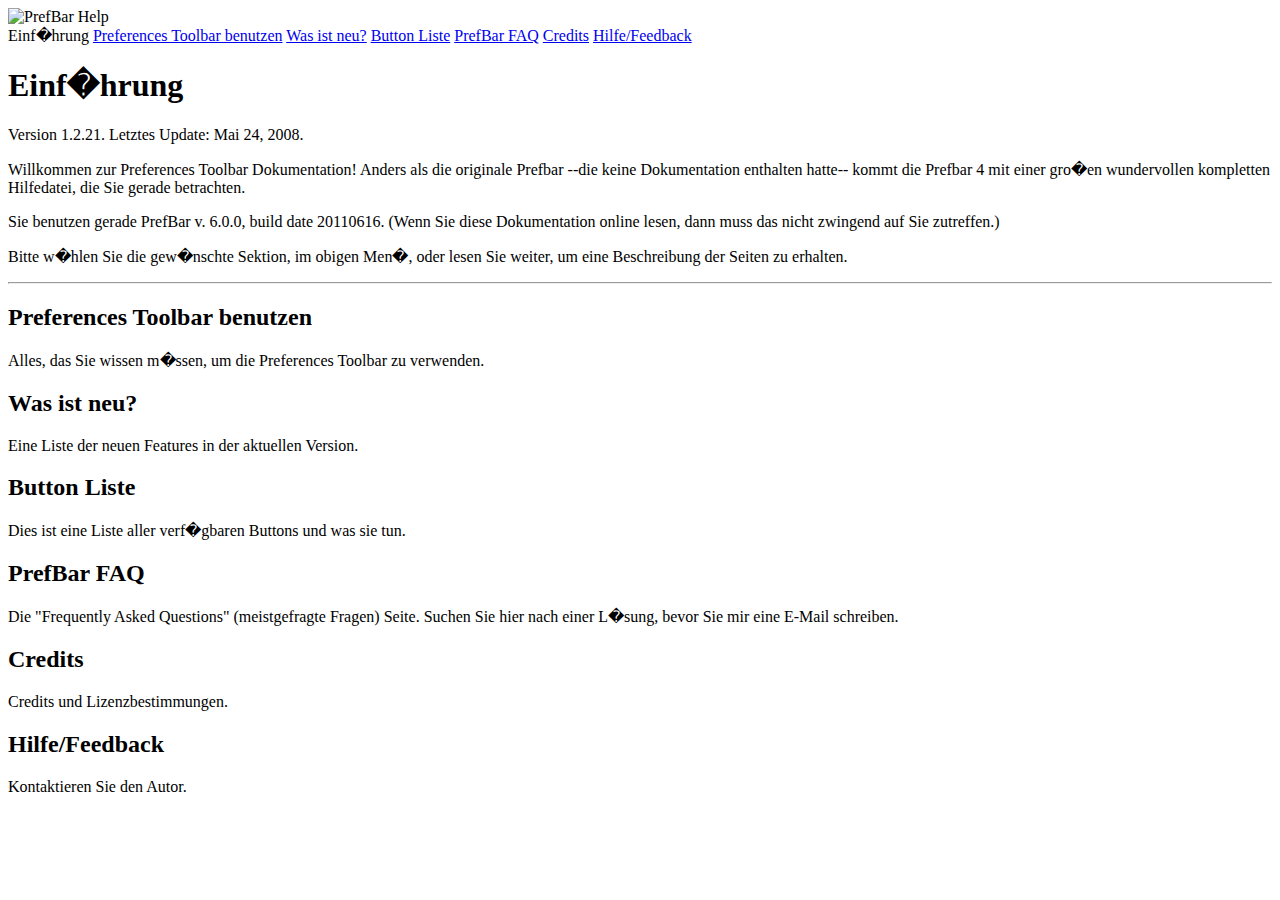
==== locale/de-AT/help/index.html @ 360a68fc "Rewrote big parts to use JSON instead of RDF" ====
<?xml version="1.0" encoding="iso-8859-1" ?>
<!DOCTYPE html PUBLIC "-//W3C//DTD XHTML 1.0 Strict//EN" "http://www.w3.org/TR/xhtml1/DTD/xhtml1-strict.dtd">

<!-- ***** BEGIN LICENSE BLOCK *****
   - Version: MPL 1.1/GPL 2.0/LGPL 2.1
   -
   - The contents of this file are subject to the Mozilla Public License Version
   - 1.1 (the "License"); you may not use this file except in compliance with
   - the License. You may obtain a copy of the License at
   - http://www.mozilla.org/MPL/
   -
   - Software distributed under the License is distributed on an "AS IS" basis,
   - WITHOUT WARRANTY OF ANY KIND, either express or implied. See the License
   - for the specific language governing rights and limitations under the
   - License.
   -
   - The Original Code is Preferences Toolbar 2.
   -
   - The Initial Developer of the Original Code is
   - Aaron Andersen.
   - Portions created by the Initial Developer are Copyright (C) 2002
   - the Initial Developer. All Rights Reserved.
   -
   - Contributor(s): Aaron Andersen <aaron@xulplanet.com>
   -                 Manuel Reimer <Manuel.Reimer@gmx.de>
   -
   - Alternatively, the contents of this file may be used under the terms of
   - either the GNU General Public License Version 2 or later (the "GPL"), or
   - the GNU Lesser General Public License Version 2.1 or later (the "LGPL"),
   - in which case the provisions of the GPL or the LGPL are applicable instead
   - of those above. If you wish to allow use of your version of this file only
   - under the terms of either the GPL or the LGPL, and not to allow others to
   - use your version of this file under the terms of the MPL, indicate your
   - decision by deleting the provisions above and replace them with the notice
   - and other provisions required by the LGPL or the GPL. If you do not delete
   - the provisions above, a recipient may use your version of this file under
   - the terms of any one of the MPL, the GPL or the LGPL.
   -
   - ***** END LICENSE BLOCK ***** -->

<html xmlns="http://www.w3.org/1999/xhtml" lang="de">
  <head>
    <link rel="stylesheet" href="help.css" type="text/css"/>
    <title>Einf�hrung - PrefBar Hilfe</title>
  </head>
  <body>
    <div>
      <img src="prefbarhelp.png" alt="PrefBar Help"/>
    </div>

    <div id="buttons">
      <span>Einf�hrung</span>
      <a href="use.html">Preferences Toolbar benutzen</a>
      <a href="newstuff.html">Was ist neu?</a>
      <a href="buttons.html">Button Liste</a>
      <a href="faq.html">PrefBar FAQ</a>
      <a href="credits.html">Credits</a>
      <a href="feedback.html">Hilfe/Feedback</a>
    </div>

    <div id="content">
      <h1>Einf�hrung</h1>
      <p>
        Version 1.2.21. Letztes Update: Mai 24, 2008.
      </p>
      <p>
        Willkommen zur Preferences Toolbar Dokumentation! Anders als die originale Prefbar --die keine Dokumentation enthalten hatte-- kommt die Prefbar 4 mit einer gro�en wundervollen kompletten Hilfedatei, die Sie gerade betrachten.
      </p>
      <p>
        Sie benutzen gerade PrefBar v. 6.0.0, build date 20110616. (Wenn Sie diese Dokumentation online lesen, dann muss das nicht zwingend auf Sie zutreffen.)
      </p>
      <p>
        Bitte w�hlen Sie die gew�nschte Sektion, im obigen Men�, oder lesen Sie weiter, um eine Beschreibung der Seiten zu erhalten.
      </p>

      <hr/>

      <h2>Preferences Toolbar benutzen</h2>
      <p>
        Alles, das Sie wissen m�ssen, um die Preferences Toolbar zu verwenden.
      </p>

      <h2>Was ist neu?</h2>
      <p>
        Eine Liste der neuen Features in der aktuellen Version.
      </p>

      <h2>Button Liste</h2>
      <p>
        Dies ist eine Liste aller verf�gbaren Buttons und was sie tun.
      </p>

      <h2>PrefBar FAQ</h2>
      <p>
        Die "Frequently Asked Questions" (meistgefragte Fragen) Seite. Suchen Sie hier nach einer L�sung, bevor Sie mir eine E-Mail schreiben.
      </p>

      <h2>Credits</h2>
      <p>
        Credits und Lizenzbestimmungen.
      </p>

      <h2>Hilfe/Feedback</h2>
      <p>
        Kontaktieren Sie den Autor.
      </p>
    </div>
  </body>
</html>
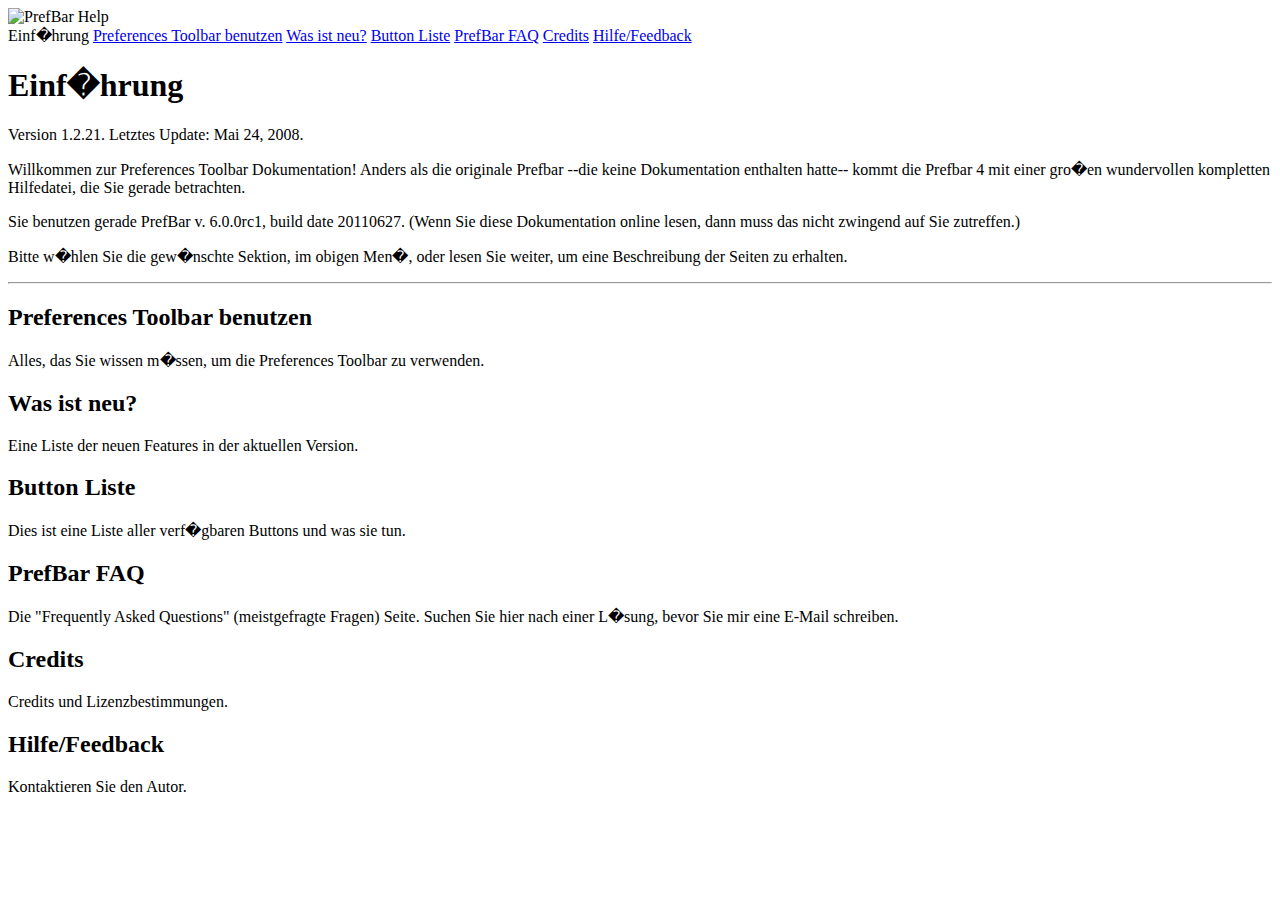
==== commit 09f18f26: "PrefBar 6.0.0rc1" ====
--- a/locale/de-AT/help/index.html
+++ b/locale/de-AT/help/index.html
@@ -67,7 +67,7 @@
         Willkommen zur Preferences Toolbar Dokumentation! Anders als die originale Prefbar --die keine Dokumentation enthalten hatte-- kommt die Prefbar 4 mit einer gro�en wundervollen kompletten Hilfedatei, die Sie gerade betrachten.
       </p>
       <p>
-        Sie benutzen gerade PrefBar v. 6.0.0, build date 20110616. (Wenn Sie diese Dokumentation online lesen, dann muss das nicht zwingend auf Sie zutreffen.)
+        Sie benutzen gerade PrefBar v. 6.0.0rc1, build date 20110627. (Wenn Sie diese Dokumentation online lesen, dann muss das nicht zwingend auf Sie zutreffen.)
       </p>
       <p>
         Bitte w�hlen Sie die gew�nschte Sektion, im obigen Men�, oder lesen Sie weiter, um eine Beschreibung der Seiten zu erhalten.
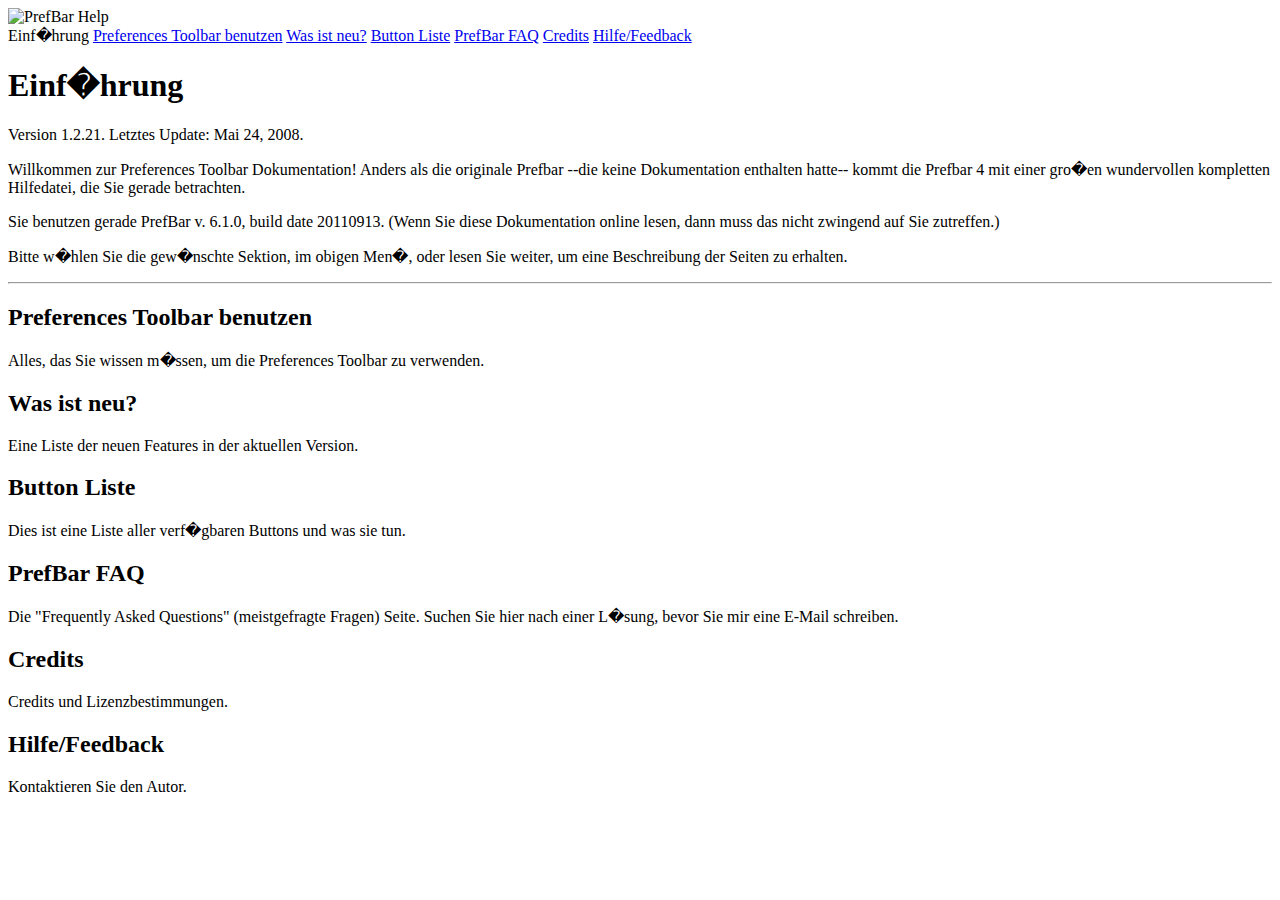
==== commit fe10816f: "Fixed some HTML validation errors" ====
--- a/locale/de-AT/help/index.html
+++ b/locale/de-AT/help/index.html
@@ -38,7 +38,7 @@
    -
    - ***** END LICENSE BLOCK ***** -->
 
-<html xmlns="http://www.w3.org/1999/xhtml" lang="de">
+<html xmlns="http://www.w3.org/1999/xhtml" xml:lang="de" lang="de">
   <head>
     <link rel="stylesheet" href="help.css" type="text/css"/>
     <title>Einf�hrung - PrefBar Hilfe</title>
@@ -67,7 +67,7 @@
         Willkommen zur Preferences Toolbar Dokumentation! Anders als die originale Prefbar --die keine Dokumentation enthalten hatte-- kommt die Prefbar 4 mit einer gro�en wundervollen kompletten Hilfedatei, die Sie gerade betrachten.
       </p>
       <p>
-        Sie benutzen gerade PrefBar v. 6.0.0rc1, build date 20110627. (Wenn Sie diese Dokumentation online lesen, dann muss das nicht zwingend auf Sie zutreffen.)
+        Sie benutzen gerade PrefBar v. 6.1.0, build date 20110913. (Wenn Sie diese Dokumentation online lesen, dann muss das nicht zwingend auf Sie zutreffen.)
       </p>
       <p>
         Bitte w�hlen Sie die gew�nschte Sektion, im obigen Men�, oder lesen Sie weiter, um eine Beschreibung der Seiten zu erhalten.
